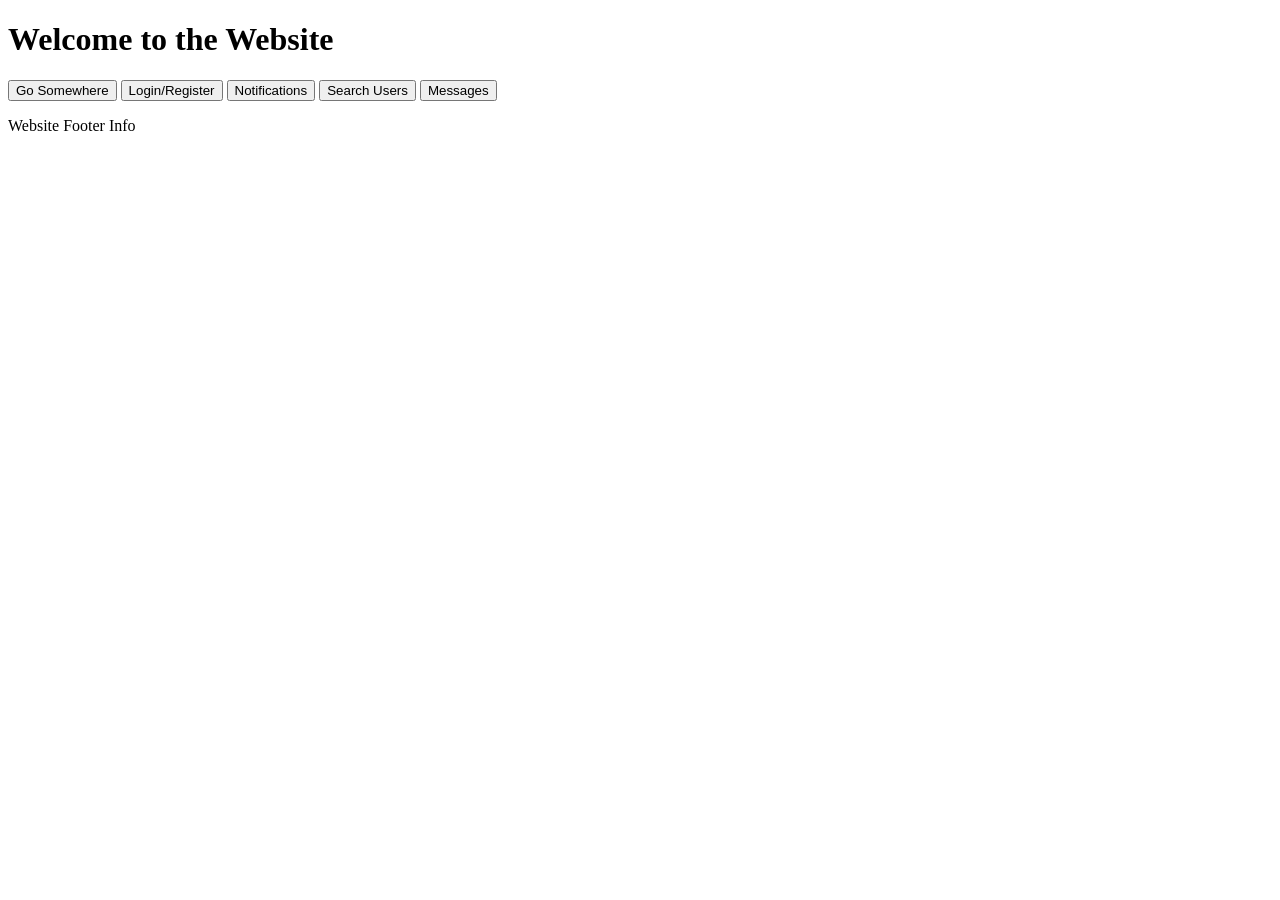
==== index.html @ ab6aba21 "Create index.html" ====
<!DOCTYPE html>
<html lang="en">
<head>
    <meta charset="UTF-8">
    <meta name="viewport" content="width=device-width, initial-scale=1.0">
    <title>Homepage</title>
    <link rel="stylesheet" href="styles.css">
</head>
<body>
    <h1>Welcome to the Website</h1>

    <!-- Home navigation buttons -->
    <button onclick="location.href='somewhere.html'">Go Somewhere</button>
    <button onclick="location.href='login.html'">Login/Register</button>

    <!-- Features on homepage -->
    <button onclick="location.href='notifications.html'">Notifications</button>
    <button onclick="location.href='search.html'">Search Users</button>
    <button onclick="location.href='messages.html'">Messages</button>

    <!-- Optionally add a footer -->
    <footer>
        <p>Website Footer Info</p>
    </footer>

    <script src="scripts.js"></script>
</body>
</html>
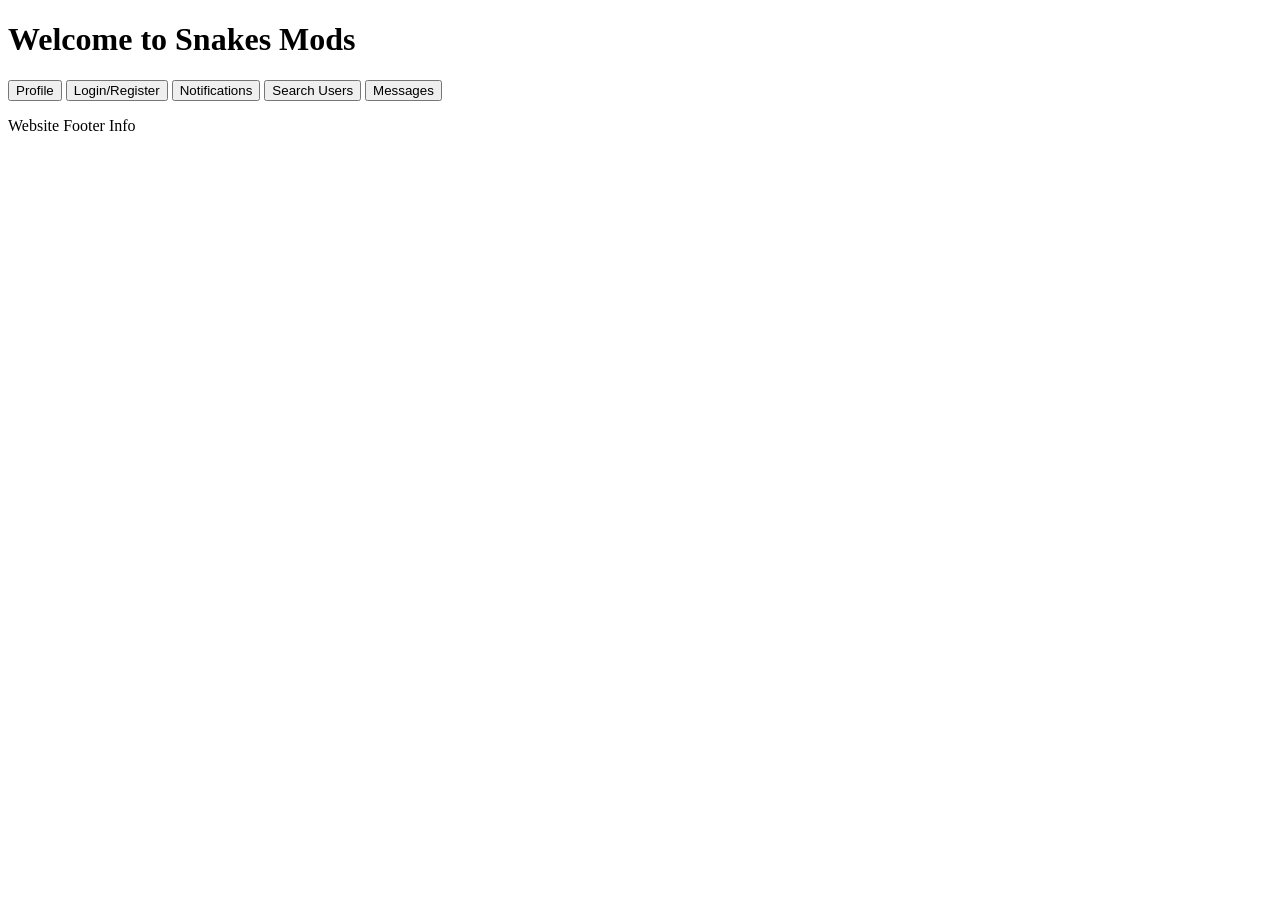
==== commit 3f543df0: "Update index.html" ====
--- a/index.html
+++ b/index.html
@@ -3,14 +3,14 @@
 <head>
     <meta charset="UTF-8">
     <meta name="viewport" content="width=device-width, initial-scale=1.0">
-    <title>Homepage</title>
+    <title>Snakes Mods Homepage</title>
     <link rel="stylesheet" href="styles.css">
 </head>
 <body>
-    <h1>Welcome to the Website</h1>
+    <h1>Welcome to Snakes Mods</h1>
 
     <!-- Home navigation buttons -->
-    <button onclick="location.href='somewhere.html'">Go Somewhere</button>
+    <button onclick="location.href='Profile.html'">Profile</button>
     <button onclick="location.href='login.html'">Login/Register</button>
 
     <!-- Features on homepage -->
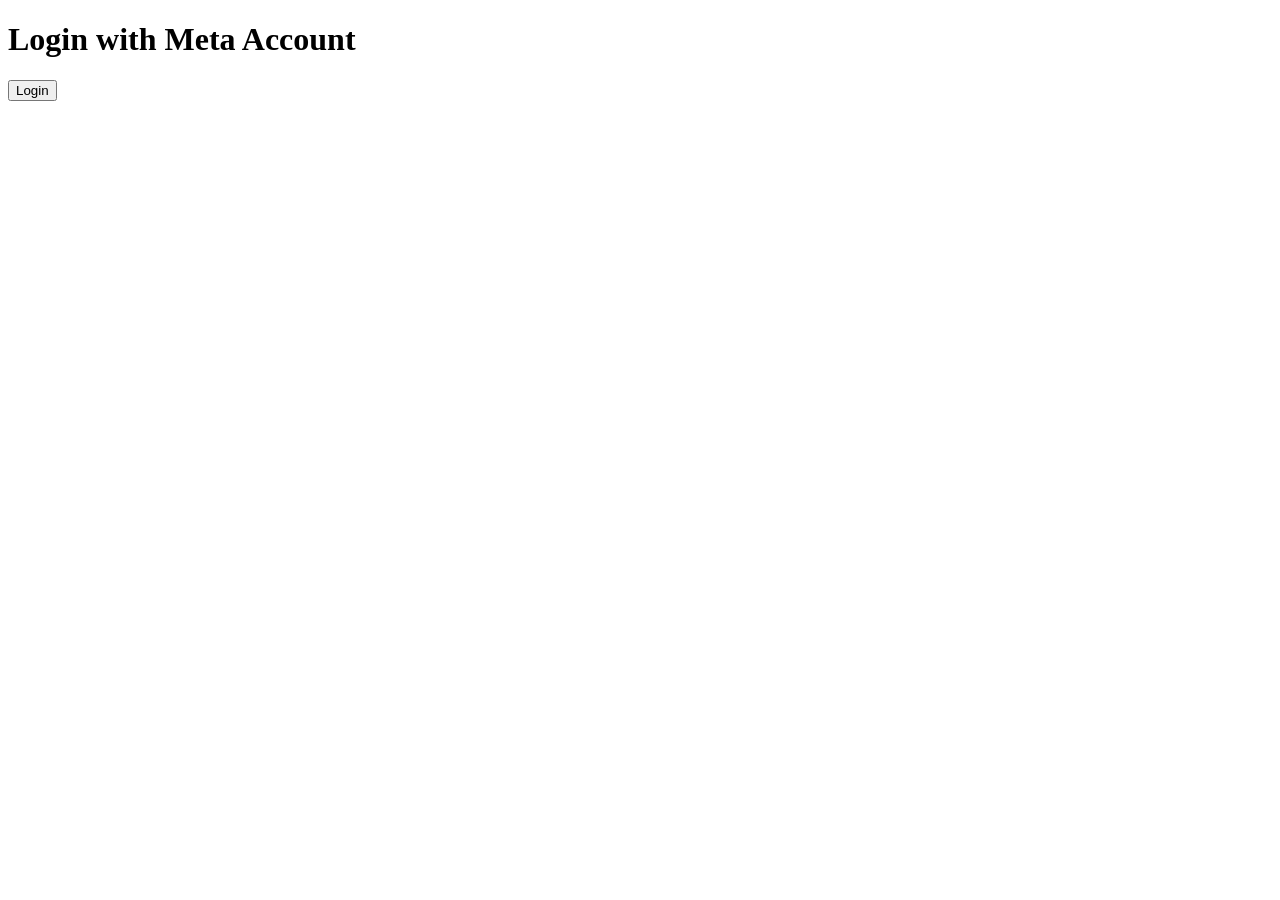
==== commit 1275745f: "Create index.html" ====
--- a/index.html
+++ b/index.html
@@ -3,26 +3,33 @@
 <head>
     <meta charset="UTF-8">
     <meta name="viewport" content="width=device-width, initial-scale=1.0">
-    <title>Snakes Mods Homepage</title>
+    <title>App Store</title>
     <link rel="stylesheet" href="styles.css">
+    <script src="https://code.jquery.com/jquery-3.6.0.min.js"></script>
 </head>
 <body>
-    <h1>Welcome to Snakes Mods</h1>
+    <div id="loginPage" class="page">
+        <h1>Login with Meta Account</h1>
+        <button id="loginButton">Login</button>
+    </div>
 
-    <!-- Home navigation buttons -->
-    <button onclick="location.href='Profile.html'">Profile</button>
-    <button onclick="location.href='login.html'">Login/Register</button>
+    <div id="mainPage" class="page" style="display: none;">
+        <div id="userInfo">
+            <p id="metaAccountInfo"></p>
+        </div>
+        <div id="appList">
+            <h2>Uploaded Apps</h2>
+            <ul id="appListContainer"></ul>
+        </div>
+        <div id="createApp">
+            <h2>Create New App</h2>
+            <input type="text" id="appName" placeholder="App Name" required>
+            <input type="text" id="appImage" placeholder="Image URL" required>
+            <input type="text" id="appFileSize" placeholder="File Size (MB)" required>
+            <button id="createAppButton">Create App</button>
+        </div>
+    </div>
 
-    <!-- Features on homepage -->
-    <button onclick="location.href='notifications.html'">Notifications</button>
-    <button onclick="location.href='search.html'">Search Users</button>
-    <button onclick="location.href='messages.html'">Messages</button>
-
-    <!-- Optionally add a footer -->
-    <footer>
-        <p>Website Footer Info</p>
-    </footer>
-
-    <script src="scripts.js"></script>
+    <script src="script.js"></script>
 </body>
 </html>
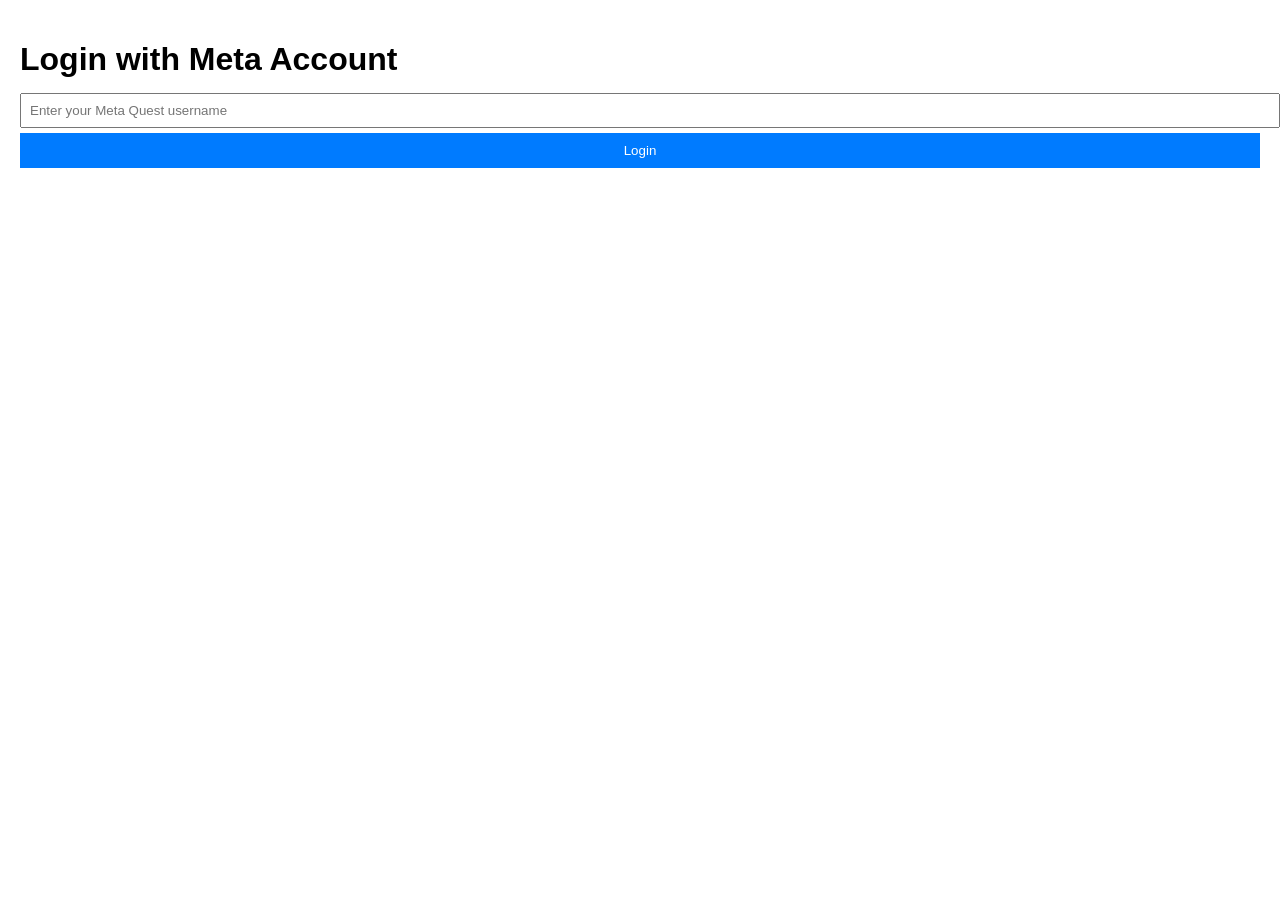
==== commit c4ba8d90: "Update index.html" ====
--- a/index.html
+++ b/index.html
@@ -9,9 +9,12 @@
 </head>
 <body>
     <div id="loginPage" class="page">
-        <h1>Login with Meta Account</h1>
-        <button id="loginButton">Login</button>
-    </div>
+    <h1>Login with Meta Account</h1>
+    <input type="text" id="metaUsername" placeholder="Enter your Meta Quest username" required>
+    <button id="loginButton">Login</button>
+    <p id="errorMessage" style="color: red; display: none;"></p> <!-- Error message -->
+</div>
+
 
     <div id="mainPage" class="page" style="display: none;">
         <div id="userInfo">
--- a/styles.css
+++ b/styles.css
@@ -0,0 +1,37 @@
+body {
+    font-family: Arial, sans-serif;
+    margin: 20px;
+}
+
+.page {
+    display: flex;
+    flex-direction: column;
+}
+
+h1, h2 {
+    margin-bottom: 10px;
+}
+
+input {
+    margin: 5px 0;
+    padding: 8px;
+    width: 100%;
+}
+
+button {
+    padding: 10px;
+    background-color: #007bff;
+    color: white;
+    border: none;
+    cursor: pointer;
+}
+
+button:hover {
+    background-color: #0056b3;
+}
+
+#userInfo {
+    display: flex;
+    justify-content: space-between;
+    align-items: center;
+}
